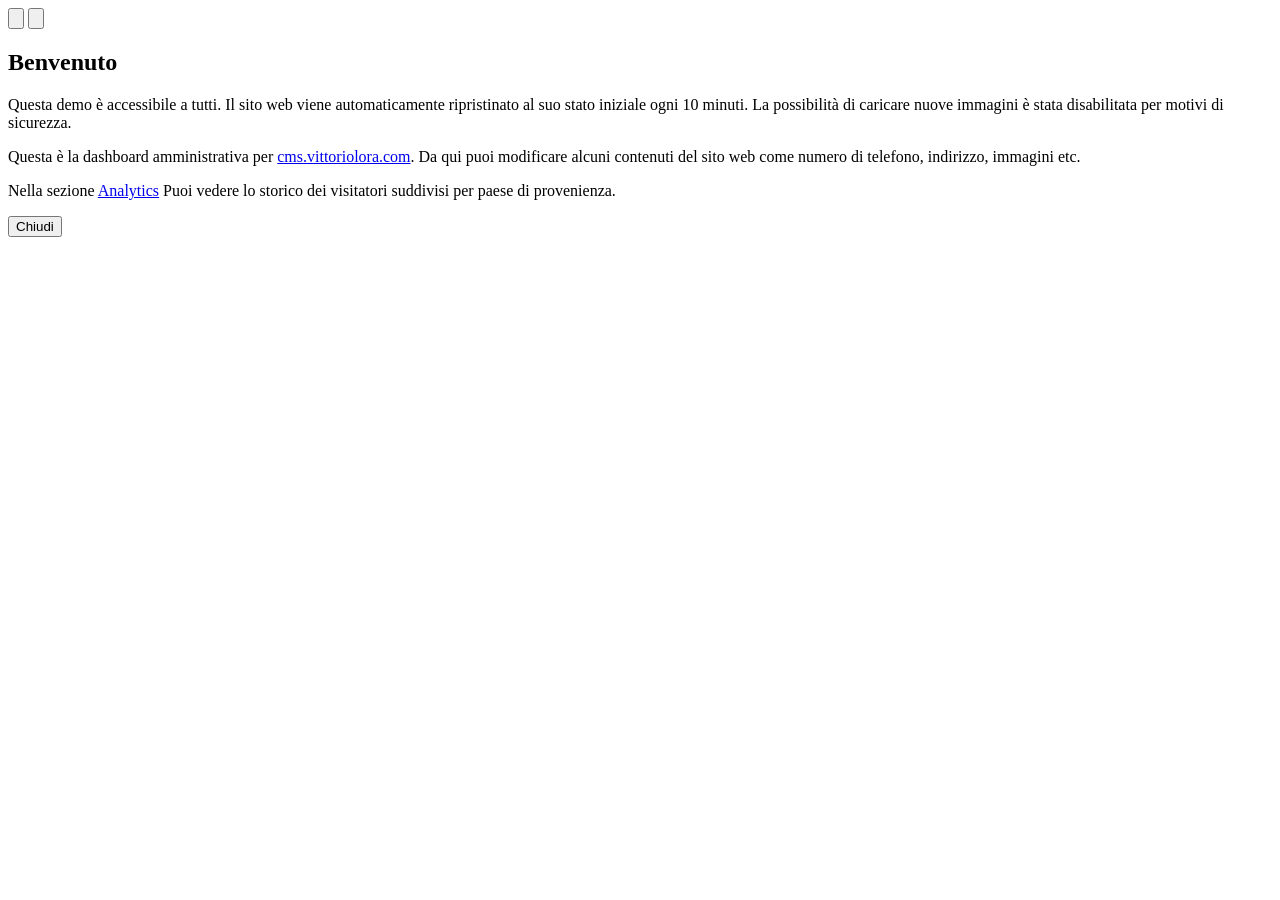
==== pages/admin/index.html @ 7008220c "uploaded files" ====
<!DOCTYPE html>
<html lang="en">
  <head>
    <meta charset="UTF-8" />
    <meta name="viewport" content="width=device-width, initial-scale=1.0" />
    <link rel="stylesheet" href="/styles.css" />
    <link rel="stylesheet" href="/admin/layout.css" />
    <link rel="stylesheet" href="/elements.css" />
    <script src="/admin/sidebar.js"></script>
    <title>Document</title>
  </head>
  <body>
    <div id="sidebar">
      <button id="sidebar-button-open" class="sidebar-button hidden">
        <img src="/admin/arrow.-icon.svg" alt="" />
      </button>
      <button id="sidebar-button-close" class="sidebar-button">
        <img
          src="/admin/arrow.-icon.svg"
          alt=""
          style="transform: rotate(180deg)"
        />
      </button>
      <div id="sidebar-content"></div>
    </div>
    <div id="content">
      <section>
        <h2>Benvenuto</h2>
        <p style="color: var(--red-1)">
          Questa demo è accessibile a tutti. Il sito web viene automaticamente
          ripristinato al suo stato iniziale ogni 10 minuti. La possibilità di
          caricare nuove immagini è stata disabilitata per motivi di sicurezza.
        </p>
        <p>
          Questa è la dashboard amministrativa per
          <a href="/">cms.vittoriolora.com</a>. Da qui puoi modificare alcuni
          contenuti del sito web come numero di telefono, indirizzo, immagini
          etc.
        </p>
        <p>
          Nella sezione <a href="/admin/analytics">Analytics</a> Puoi vedere lo
          storico dei visitatori suddivisi per paese di provenienza.
        </p>
      </section>
    </div>
    <div id="images-modal" class="hidden">
      <div id="buttons">
        <button id="images-modal-close-button">Chiudi</button>
      </div>
      <div id="images-modal-container"></div>
    </div>
    <div id="overlay" class="hidden"></div>
    <script src="./index.js" type="module"></script>
    <script>
      const cloudflare_url =
        "https://cms-durable-object-prod.vittorio-dev.workers.dev/track";
      const referrer = document.referrer.split("/")[2];
      // TRACK
      fetch(cloudflare_url, {
        method: "POST",
        headers: {
          "Content-Type": "application/json",
          // 'Content-Type': 'application/x-www-form-urlencoded',
        },
        body: JSON.stringify({
          pathName: window.location.pathname,
          referrer: referrer ? referrer : "direct",
        }),
      }).then(async (res) => {
        const values = await res.text();

        console.log(values);
      });
    </script>
  </body>
</html>
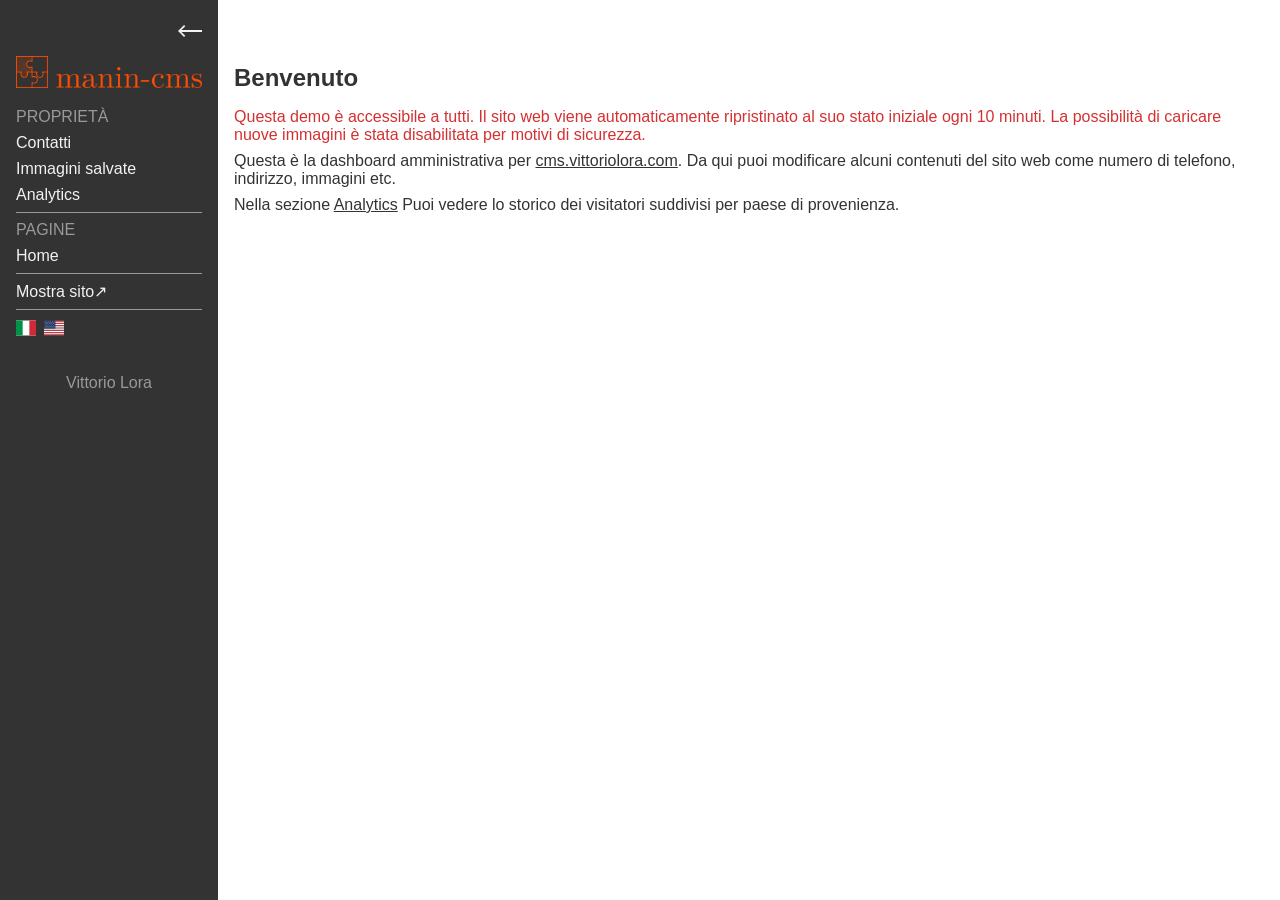
==== commit 7e70e371: "adding final touches to website" ====
--- a/pages/admin/index.html
+++ b/pages/admin/index.html
@@ -3,6 +3,14 @@
   <head>
     <meta charset="UTF-8" />
     <meta name="viewport" content="width=device-width, initial-scale=1.0" />
+
+    <!-- FAVICON -->
+    <link rel="apple-touch-icon" sizes="180x180" href="/apple-touch-icon.png" />
+    <link rel="icon" type="image/png" sizes="32x32" href="/favicon-32x32.png" />
+    <link rel="icon" type="image/png" sizes="16x16" href="/favicon-16x16.png" />
+    <link rel="manifest" href="/site.webmanifest" />
+    <link rel="mask-icon" href="/safari-pinned-tab.svg" color="#5bbad5" />
+
     <link rel="stylesheet" href="/styles.css" />
     <link rel="stylesheet" href="/admin/layout.css" />
     <link rel="stylesheet" href="/elements.css" />
--- a/styles.css
+++ b/styles.css
@@ -0,0 +1,50 @@
+:root {
+  /*gray*/
+  --gray-1: #333333;
+  --gray-2: #666666;
+  --gray-3: #999999;
+  --gray-4: #cccccc;
+  --gray-5: #f2f2f2;
+
+  --red-1: #d43031;
+
+  --white: #ffffff;
+  --black: #000000;
+
+  --accent: #ff4d01ff;
+}
+* {
+  padding: 0;
+  margin: 0;
+  box-sizing: border-box;
+}
+
+html {
+  touch-action: manipulation;
+  /*font-family: "Roboto Slab", sans-serif;*/
+  font-family: "Amatic SC", sans-serif;
+  font-size: 16pt;
+  color: var(--gray-1);
+}
+
+body {
+  display: grid;
+  grid-template-columns: 1fr;
+}
+
+/* amatic-sc-regular - latin */
+@font-face {
+  font-display: swap; /* Check https://developer.mozilla.org/en-US/docs/Web/CSS/@font-face/font-display for other options. */
+  font-family: "Amatic SC";
+  font-style: normal;
+  font-weight: 400;
+  src: url("../fonts/amatic-sc-v24-latin-regular.woff2") format("woff2"); /* Chrome 36+, Opera 23+, Firefox 39+, Safari 12+, iOS 10+ */
+}
+/* amatic-sc-700 - latin */
+@font-face {
+  font-display: swap; /* Check https://developer.mozilla.org/en-US/docs/Web/CSS/@font-face/font-display for other options. */
+  font-family: "Amatic SC";
+  font-style: normal;
+  font-weight: 700;
+  src: url("../fonts/amatic-sc-v24-latin-700.woff2") format("woff2"); /* Chrome 36+, Opera 23+, Firefox 39+, Safari 12+, iOS 10+ */
+}
--- a/admin/layout.css
+++ b/admin/layout.css
@@ -0,0 +1,264 @@
+:root {
+  /*gray*/
+  --gray-1: #333333;
+  --gray-2: #666666;
+  --gray-3: #999999;
+  --gray-4: #cccccc;
+  --gray-5: #f2f2f2;
+
+  --red-1: #d43031;
+
+  --white: #ffffff;
+  --black: #000000;
+
+  --accent: #ff4d01ff;
+}
+* {
+  padding: 0;
+  margin: 0;
+  box-sizing: border-box;
+}
+
+html {
+  touch-action: manipulation;
+  font-family: Helvetica, Arial, sans-serif;
+  font-size: 12pt;
+  color: var(--gray-1);
+}
+
+body {
+  display: grid;
+  grid-template-columns: auto 1fr;
+}
+
+/* HERO */
+
+#hero {
+  grid-column-start: 1;
+  grid-column-end: 3;
+  text-align: center;
+  padding: 1rem;
+  border-bottom: 1px solid var(--gray-4);
+}
+
+#hero img {
+  height: 2rem;
+}
+
+#hero a {
+  text-decoration: none;
+  color: inherit;
+  font-weight: bold;
+  font-size: 16pt;
+}
+
+/* SIDEBAR */
+#sidebar {
+  display: grid;
+  align-content: start;
+  background-color: var(--gray-1);
+  color: var(--gray-5);
+  min-height: 100vh;
+}
+#sidebar-content {
+  display: grid;
+  align-content: start;
+  padding: 0rem 1rem;
+}
+
+#sidebar-content a {
+  text-decoration: none;
+  color: inherit;
+  margin-top: 0.5rem;
+}
+#sidebar-content .title {
+  color: var(--gray-3);
+  margin-top: 0.5rem;
+}
+#sidebar-content .divider {
+  border-bottom: 1px solid var(--gray-3);
+  margin-top: 0.5rem;
+}
+#sidebar-content .flags {
+  display: grid;
+  grid-template-columns: auto auto;
+  justify-content: start;
+  gap: 0.5rem;
+}
+
+#sidebar-logo {
+  height: 2rem;
+  margin-bottom: 0.5rem;
+}
+.sidebar-button {
+  justify-self: end;
+  border: none;
+  background-color: transparent;
+  margin-top: 1rem;
+}
+.sidebar-button img {
+  width: 1.5rem;
+}
+#sidebar-content.hidden {
+  display: none;
+}
+.sidebar-button.hidden {
+  display: none;
+}
+
+/* CONTENT */
+#content {
+  display: grid;
+  padding: 1rem;
+  align-content: start;
+  margin-top: 2rem;
+}
+
+#content section {
+  border-bottom: 1px solid var(--gray-3);
+  padding: 1rem 0rem;
+}
+#content section h2 {
+  margin-bottom: 1rem;
+}
+
+#content section:last-child {
+  border: none;
+}
+
+/* TEXT FIELDS */
+#text-fields-container {
+  display: grid;
+  grid-template-columns: auto 200px auto;
+  justify-content: start;
+  align-content: center;
+  align-items: center;
+  gap: 0.5rem;
+}
+
+/* IMAGE FIELDS */
+#image-fields-container {
+  display: grid;
+  grid-template-columns: auto auto auto;
+  justify-content: start;
+  gap: 0.5rem;
+  align-items: center;
+}
+
+/* SAVED IMAGES PAGE*/
+
+#saved-images-container {
+  display: grid;
+  grid-template-columns: repeat(auto-fill, minmax(200px, 1fr));
+  gap: 1rem;
+}
+
+#saved-images-container .image-card {
+  display: grid;
+  grid-template-columns: auto 1fr;
+  align-content: end;
+  justify-items: center;
+  position: relative;
+  width: 200px;
+}
+
+#saved-images-container .image-card .delete-button {
+  position: absolute;
+  bottom: 2rem;
+  right: 0;
+  background-color: rgba(255, 255, 255, 0.8);
+  color: black;
+  border: none;
+  padding: 0;
+  width: 2rem;
+  height: 2rem;
+}
+#saved-images-container .image-card .title {
+  display: grid;
+  height: 2rem;
+  line-height: 2rem;
+}
+
+#saved-images-container .image-card .image {
+  justify-self: center;
+  grid-column-start: 1;
+  grid-column-end: 3;
+}
+
+/* IMAGES MODAL */
+#images-modal {
+  display: grid;
+  gap: 0.5rem;
+  position: fixed;
+  left: 50vw;
+  top: 50vh;
+  transform: translate(-50%, -50%);
+  background-color: var(--white);
+  border: 1px solid var(--gray-75);
+  box-shadow: 2px 2px 8px rgba(0, 0, 0, 0.1);
+  z-index: 1;
+  width: 100%;
+  max-width: 90vw;
+  padding: 1rem;
+}
+
+#images-modal.hidden {
+  display: none;
+}
+
+#images-modal-buttons {
+  display: grid;
+  grid-template-columns: auto;
+  justify-content: end;
+}
+
+#images-modal-title {
+  font-weight: bold;
+}
+#images-modal-hint {
+  color: var(--gray-2);
+}
+
+#images-modal-container {
+  display: grid;
+  grid-template-columns: repeat(auto-fill, minmax(100px, 1fr));
+  gap: 1rem;
+}
+
+#images-modal-container .image-card {
+  display: grid;
+  grid-template-columns: 1fr;
+  align-content: end;
+  gap: 0.5rem;
+  justify-items: center;
+  border: 1px solid transparent;
+  padding: 10px 0;
+}
+#images-modal-container .image-card:hover {
+  cursor: pointer;
+  border: 1px solid var(--gray-4);
+  box-shadow: 2px 2px 8px rgba(0, 0, 0, 0.1);
+}
+
+#overlay {
+  display: block;
+  position: fixed;
+  top: 0;
+  left: 0;
+  width: 100vw;
+  height: 100vh;
+  background-color: rgba(0, 0, 0, 0.1);
+}
+#overlay.hidden {
+  display: none;
+}
+
+#credit {
+  padding: 1rem;
+  color: var(--gray-3);
+  text-align: center;
+  margin-top: 1rem;
+}
+
+@media (max-width: 900px) {
+}
--- a/elements.css
+++ b/elements.css
@@ -0,0 +1,194 @@
+/* PARAGRAPHS*/
+p {
+  margin: 0.5rem 0rem;
+}
+
+/* HEADERS */
+h1 {
+  font-weight: 600;
+}
+
+h2 {
+  font-weight: 600;
+}
+
+h3 {
+  font-weight: 600;
+}
+
+h4 {
+  font-weight: 900;
+}
+
+h5 {
+  font-weight: 900;
+}
+
+h6 {
+  font-weight: 900;
+}
+
+/* TABLES */
+table {
+  border-collapse: collapse;
+}
+
+/* LISTS */
+ul {
+  list-style-position: inside;
+  text-indent: -1em;
+  padding-left: 1em;
+}
+
+li {
+  padding-top: 0.2rem;
+  padding-bottom: 0.2rem;
+}
+
+/* LINKS */
+a {
+  color: inherit;
+}
+
+/* BUTTONS */
+button {
+  position: relative;
+  min-height: 2rem;
+  padding-left: 1rem;
+  padding-right: 1rem;
+  border-style: solid;
+  background-color: var(--gray-5);
+  border: 1px solid var(--gray-3);
+  font-weight: normal;
+  font-size: 0.8rem;
+  color: var(--gray-1);
+  min-height: 2rem;
+}
+button:hover {
+  cursor: pointer;
+}
+
+button.loading {
+  pointer-events: none;
+  opacity: 0.7;
+}
+button.loading:before {
+  content: "";
+  position: absolute;
+  top: 50%;
+  left: 50%;
+  margin-top: -0.75rem;
+  margin-left: -0.75rem;
+  border: 5px solid transparent;
+  border-top: 5px solid var(--gray-2);
+  border-radius: 50%;
+  width: 1rem;
+  height: 1rem;
+  animation: button-spin 1s linear infinite;
+}
+
+@keyframes button-spin {
+  0% {
+    transform: rotate(0deg);
+  }
+  100% {
+    transform: rotate(360deg);
+  }
+}
+
+button.asterisk::after {
+  content: "*";
+  position: absolute;
+  font-size: 14pt;
+  color: var(--accent);
+}
+
+/* FORMS */
+input {
+  accent-color: var(--gray-3);
+}
+
+input[type="email"],
+[type="text"],
+[type="number"],
+[type="date"],
+[type="password"] {
+  box-shadow: none;
+  border: 1px solid var(--gray-3);
+  min-height: 2rem;
+  font-family: inherit;
+  font-size: inherit;
+  outline: none;
+  padding-left: 0.5rem;
+  color: var(--gray-1);
+}
+
+input[type="email"]:focus,
+[type="text"]:focus,
+[type="number"]:focus,
+[type="password"]:focus {
+  border: 1px solid var(--accent);
+  box-shadow: none;
+}
+
+input[type="email"]:disabled,
+[type="text"]:disabled,
+[type="number"]:disabled,
+[type="date"]:disabled,
+[type="password"]:disabled {
+  color: var(--gray-3);
+  border: 1px solid var(--gray-4);
+  background-color: white;
+}
+
+input[type="file"] {
+  min-height: 2rem;
+}
+
+form input::placeholder {
+  font-weight: 200;
+}
+
+form button {
+  height: 100%;
+}
+
+select {
+  box-shadow: none;
+  background-color: white;
+  border: 1px solid var(--gray-3);
+  padding: 0.3rem;
+  font-family: inherit;
+  font-size: inherit;
+  outline: none;
+}
+
+select:disabled {
+  color: var(--gray-3);
+  border: 1px solid var(--gray-4);
+  background-color: white;
+}
+
+/*****************/
+/* BOTTOM BANNER */
+/*****************/
+#bottom-banner-container {
+  position: fixed;
+  bottom: 0;
+  background-color: white;
+  color: var(--accent);
+  font-family: Arial, Helvetica, sans-serif;
+  font-size: 12pt;
+  padding: 0.5rem;
+  box-shadow: 4px 4px 16px rgba(0, 0, 0, 0.3);
+  z-index: 1;
+  width: 100vw;
+}
+
+#bottom-banner-container .title {
+  text-align: center;
+}
+
+#bottom-banner-container .description {
+  text-align: center;
+}
